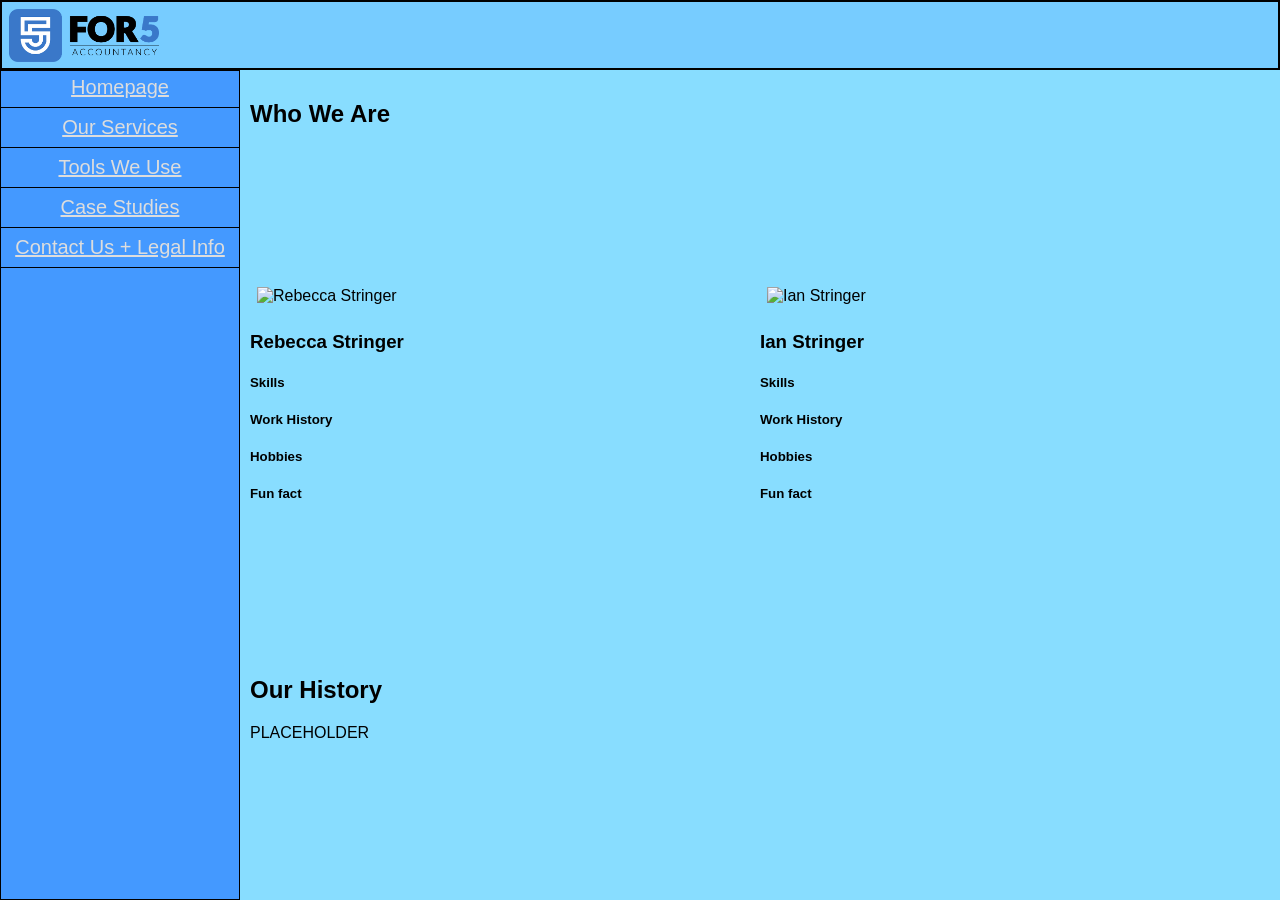
==== index.html @ 2b8011cf "*Finally* fixed layout" ====
<!DOCTYPE html>
<html>
<head>
	<title>For 5 Accountancy</title>
	<link rel="stylesheet" href="style.css">
</head>
<body>
	<div class="main-table">
		<div class="top-bar">
			<a href="index.html"><img src="logo.png" alt="For 5 Accountancy"></a>
		</div>
		<div class="sub-table">
			<div class="sidebar">
				<a href="index.html" class="sidebar-link">Homepage</a>
				<hr>
				<a href="services.html" class="sidebar-link">Our Services</a>
				<hr>
				<a href="tools.html" class="sidebar-link">Tools We Use</a>
				<hr>
				<a href="casestudies.html" class="sidebar-link">Case Studies</a>
				<hr>
				<a href="contact.html" class="sidebar-link">Contact Us + Legal Info</a>
				<hr>
			</div>
			<div class="main-body" id="homepage">
				<div><h2>Who We Are</h2></div>
				<div id="people">
					<div>
						<img src="rebecca.png" alt="Rebecca Stringer">
						<h3>Rebecca Stringer</h3>
						<h5>Skills</h5>	
						<h5>Work History</h5>
						<h5>Hobbies</h5>
						<h5>Fun fact</h5>
					</div>
					<div>              
	                                        <img src="ian.png" alt="Ian Stringer">
	                                        <h3>Ian Stringer</h3>
	                                        <h5>Skills</h5>
	                                        <h5>Work History</h5>
	                                        <h5>Hobbies</h5>
	                                        <h5>Fun fact</h5>
	                                </div>
				</div>
				<div>
					<h2>Our History</h2>
					<p>PLACEHOLDER</p>
				</div>
			</div>
		</div>
	</div>
</body>
</html>
---- style.css ----
#homepage {
	display: grid;
	grid-template-rows: auto auto auto;
}

#people {
	display: grid;
	grid-template-columns: 50% 50%;
}

#people img {
	width: 200px;
	height: 200px;
}

body {
	height: 100%;
	margin: 0px;
	font-family: arial;
}

.main-table {
	display: grid;
	grid-template-rows: 70px auto;
	height: 100vh;
}

.top-bar {
	background-color: #7cf;
	border: 2px solid black;
}

.sub-table {
	display: grid;
	grid-template-columns: 240px auto;
	height: 100%;
}

.sidebar {
	background-color: #4499ff;
	border: 1px solid black;
	padding: 5px;
}

.main-body {
	background-color: #88ddff;
	padding: 10px;
}

img {
	padding: 7px;
	height: 80%;
}

a {
	color: blue;
}

.sidebar-link:link, .sidebar-link:visited {
	font-size: 20px;
	text-align: center;
	display: block;
	color: #ddd;
}

.sidebar-link:hover, .sidebar-link:active {
	color: #321;
}

.sidebar hr {
	border: 0;
	border-top: 1px solid #000;
	width: 100% + 10px;
	margin-left: -5px;
	margin-right: -5px;
}

.main-body h1 {
	text-decoration: underline;
}
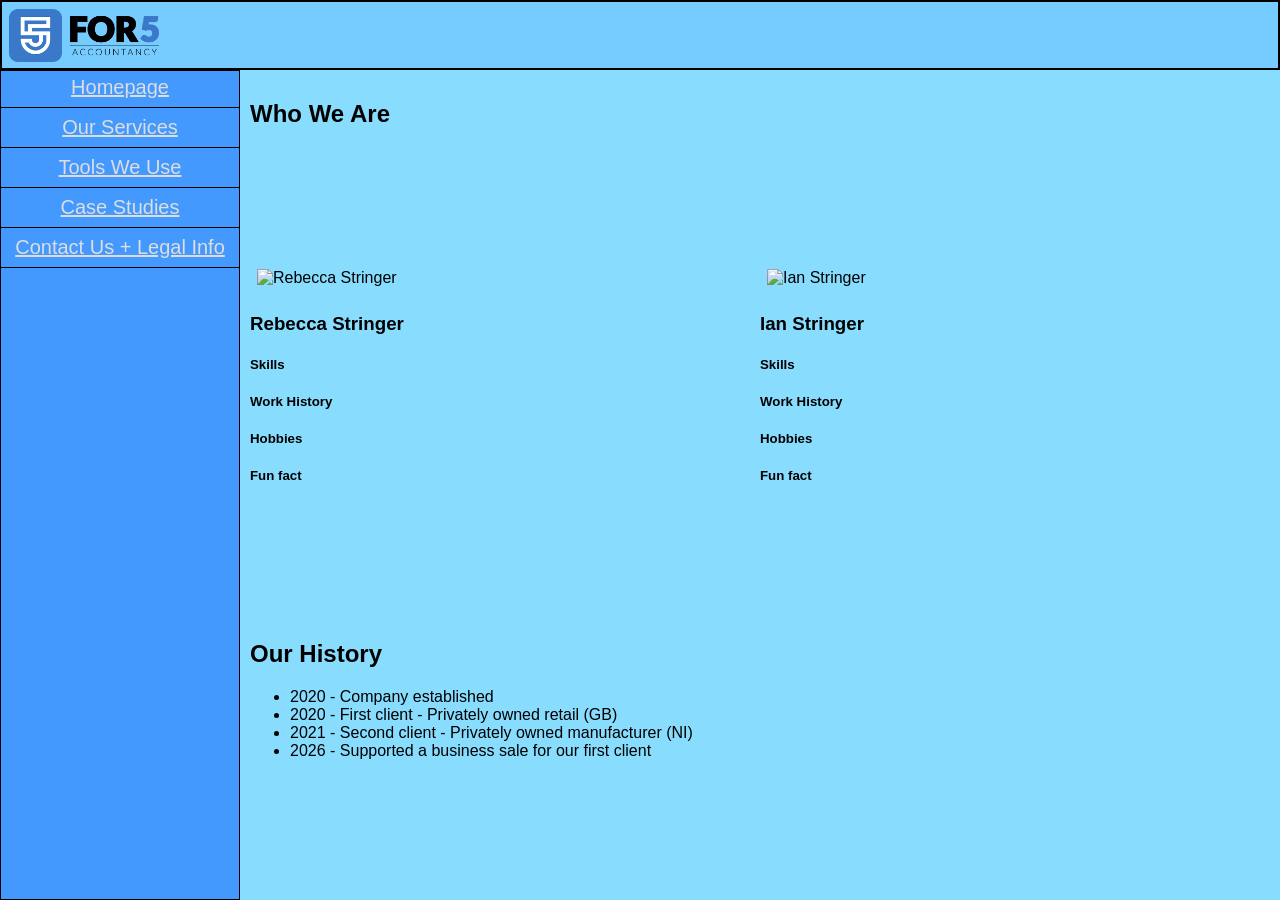
==== commit 0c9ad6cc: "Added company history" ====
--- a/index.html
+++ b/index.html
@@ -44,7 +44,12 @@
 				</div>
 				<div>
 					<h2>Our History</h2>
-					<p>PLACEHOLDER</p>
+					<ul>
+						<li>2020 - Company established</li>
+						<li>2020 - First client - Privately owned retail (GB)</li>
+						<li>2021 - Second client - Privately owned manufacturer (NI)</li>
+						<li>2026 - Supported a business sale for our first client</li>
+					</ul>
 				</div>
 			</div>
 		</div>
--- a/style.css
+++ b/style.css
@@ -1,3 +1,13 @@
+#tools-main {
+	display: grid;
+	grid-template-rows: 75px auto;
+}
+
+#tools-grid {
+	display: grid;
+	grid-template-rows: auto auto;
+	grid-template-columns: 50% 50%;
+}
 
 #homepage {
 	display: grid;
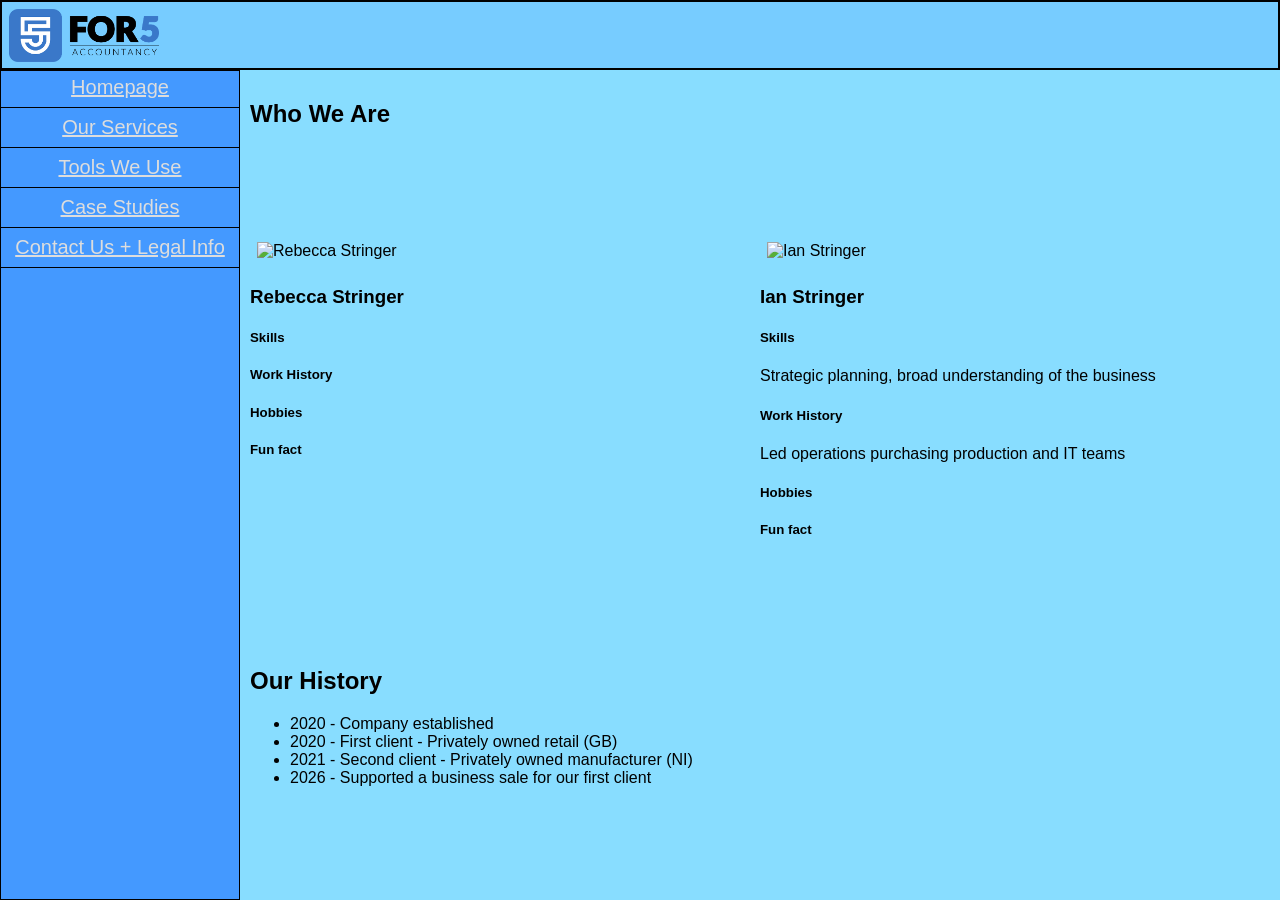
==== commit 91b20e3a: "Added facts about Ian" ====
--- a/index.html
+++ b/index.html
@@ -7,7 +7,7 @@
 <body>
 	<div class="main-table">
 		<div class="top-bar">
-			<a href="index.html"><img src="logo.png" alt="For 5 Accountancy"></a>
+			<a href="index.html"><img src="images/logo.png" alt="For 5 Accountancy"></a>
 		</div>
 		<div class="sub-table">
 			<div class="sidebar">
@@ -37,7 +37,9 @@
 	                                        <img src="ian.png" alt="Ian Stringer">
 	                                        <h3>Ian Stringer</h3>
 	                                        <h5>Skills</h5>
+						<p>Strategic planning, broad understanding of the business</p>
 	                                        <h5>Work History</h5>
+						<p>Led operations purchasing production and IT teams</p>
 	                                        <h5>Hobbies</h5>
 	                                        <h5>Fun fact</h5>
 	                                </div>
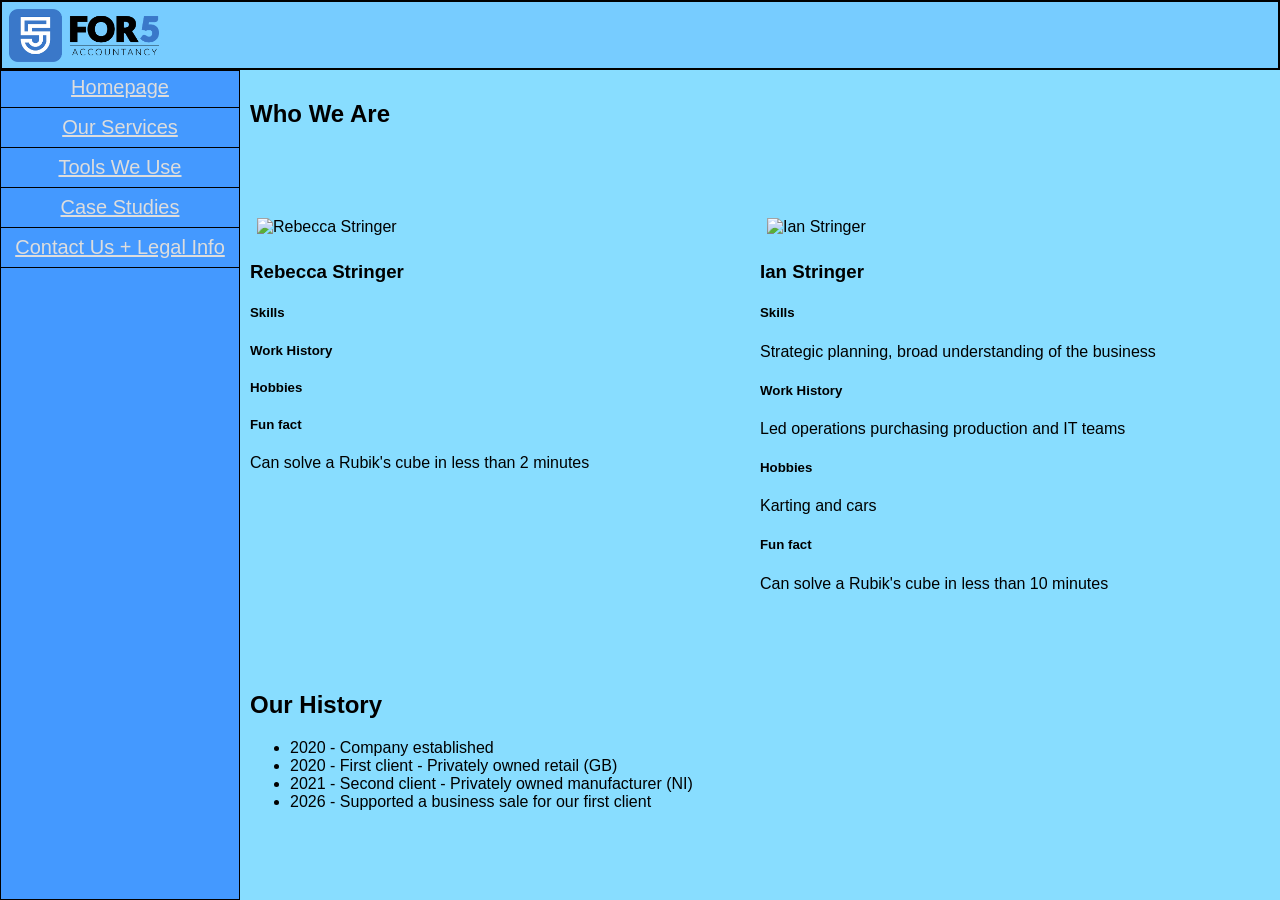
==== commit 1a7f1024: "Added more info to who are we section" ====
--- a/index.html
+++ b/index.html
@@ -32,6 +32,7 @@
 						<h5>Work History</h5>
 						<h5>Hobbies</h5>
 						<h5>Fun fact</h5>
+						<p>Can solve a Rubik's cube in less than 2 minutes</p>
 					</div>
 					<div>              
 	                                        <img src="ian.png" alt="Ian Stringer">
@@ -41,7 +42,9 @@
 	                                        <h5>Work History</h5>
 						<p>Led operations purchasing production and IT teams</p>
 	                                        <h5>Hobbies</h5>
+						<p>Karting and cars</p>
 	                                        <h5>Fun fact</h5>
+						<p>Can solve a Rubik's cube in less than 10 minutes</p>
 	                                </div>
 				</div>
 				<div>
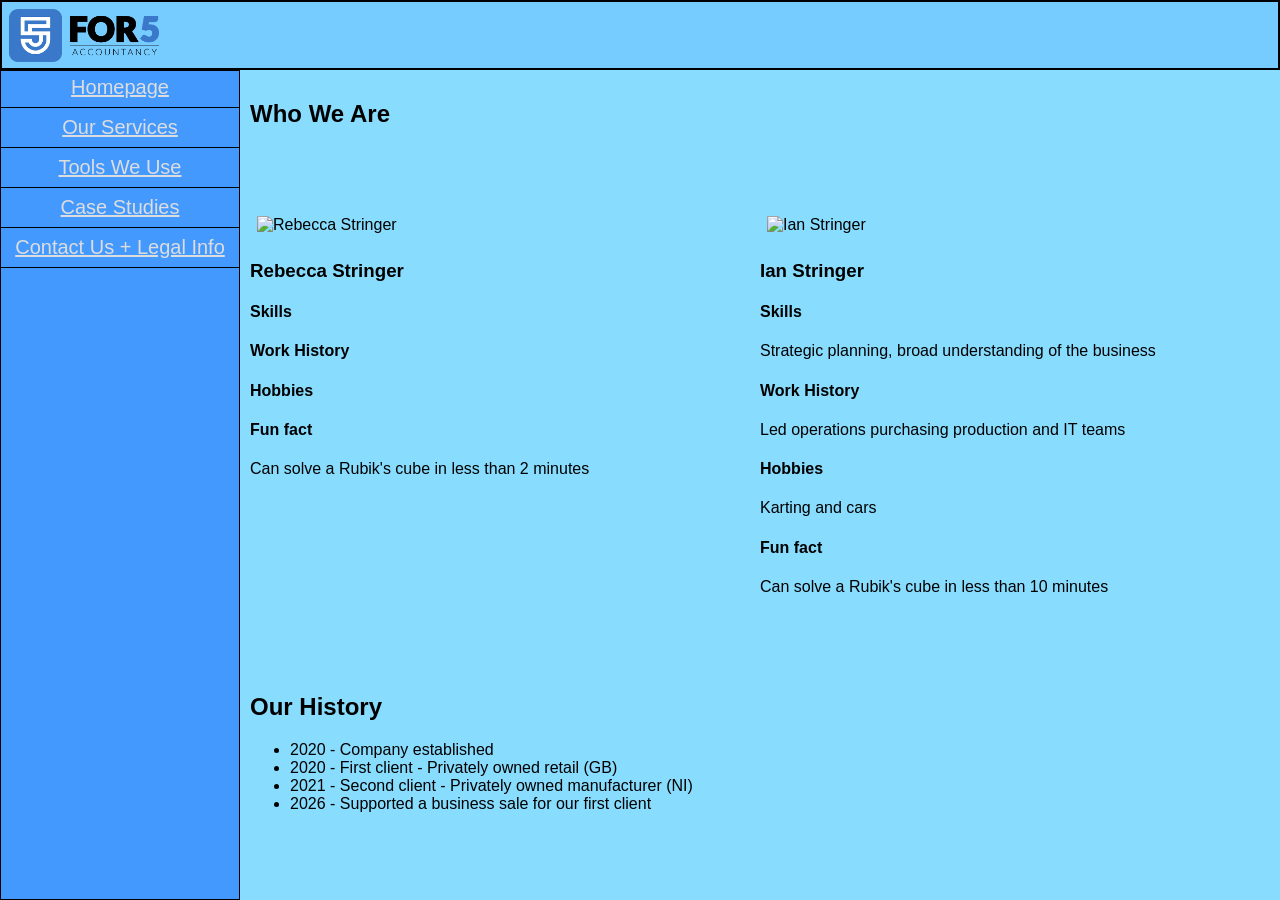
==== commit 717fb24a: "Fixed heading size" ====
--- a/index.html
+++ b/index.html
@@ -28,22 +28,22 @@
 					<div>
 						<img src="rebecca.png" alt="Rebecca Stringer">
 						<h3>Rebecca Stringer</h3>
-						<h5>Skills</h5>	
-						<h5>Work History</h5>
-						<h5>Hobbies</h5>
-						<h5>Fun fact</h5>
+						<h4>Skills</h4>	
+						<h4>Work History</h4>
+						<h4>Hobbies</h4>
+						<h4>Fun fact</h4>
 						<p>Can solve a Rubik's cube in less than 2 minutes</p>
 					</div>
 					<div>              
 	                                        <img src="ian.png" alt="Ian Stringer">
 	                                        <h3>Ian Stringer</h3>
-	                                        <h5>Skills</h5>
+	                                        <h4>Skills</h4>
 						<p>Strategic planning, broad understanding of the business</p>
-	                                        <h5>Work History</h5>
+	                                        <h4>Work History</h4>
 						<p>Led operations purchasing production and IT teams</p>
-	                                        <h5>Hobbies</h5>
+	                                        <h4>Hobbies</h4>
 						<p>Karting and cars</p>
-	                                        <h5>Fun fact</h5>
+	                                        <h4>Fun fact</h4>
 						<p>Can solve a Rubik's cube in less than 10 minutes</p>
 	                                </div>
 				</div>
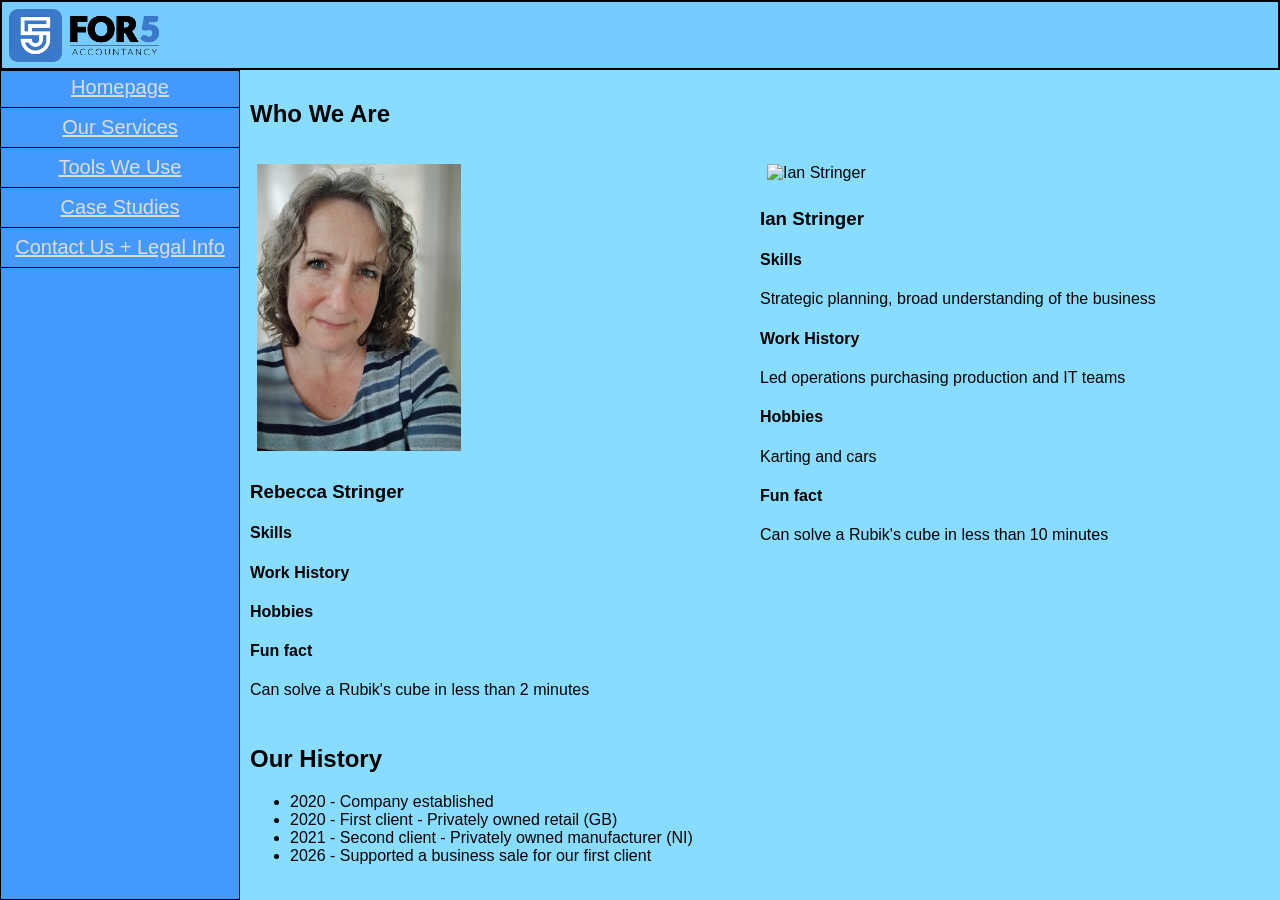
==== commit 35def44a: "Added Rebecca image & fixed styling" ====
--- a/index.html
+++ b/index.html
@@ -26,7 +26,7 @@
 				<div><h2>Who We Are</h2></div>
 				<div id="people">
 					<div>
-						<img src="rebecca.png" alt="Rebecca Stringer">
+						<img src="images/rebecca.png" alt="Rebecca Stringer">
 						<h3>Rebecca Stringer</h3>
 						<h4>Skills</h4>	
 						<h4>Work History</h4>
@@ -35,7 +35,7 @@
 						<p>Can solve a Rubik's cube in less than 2 minutes</p>
 					</div>
 					<div>              
-	                                        <img src="ian.png" alt="Ian Stringer">
+	                                        <img src="images/ian.png" alt="Ian Stringer">
 	                                        <h3>Ian Stringer</h3>
 	                                        <h4>Skills</h4>
 						<p>Strategic planning, broad understanding of the business</p>
--- a/style.css
+++ b/style.css
@@ -1,3 +1,8 @@
+#tools-grid img {
+	width: 50%;
+	height: 50%;
+}
+
 #tools-main {
 	display: grid;
 	grid-template-rows: 75px auto;
@@ -20,8 +25,8 @@
 }
 
 #people img {
-	width: 200px;
-	height: 200px;
+	width: 40%;
+	height: auto;
 }
 
 body {
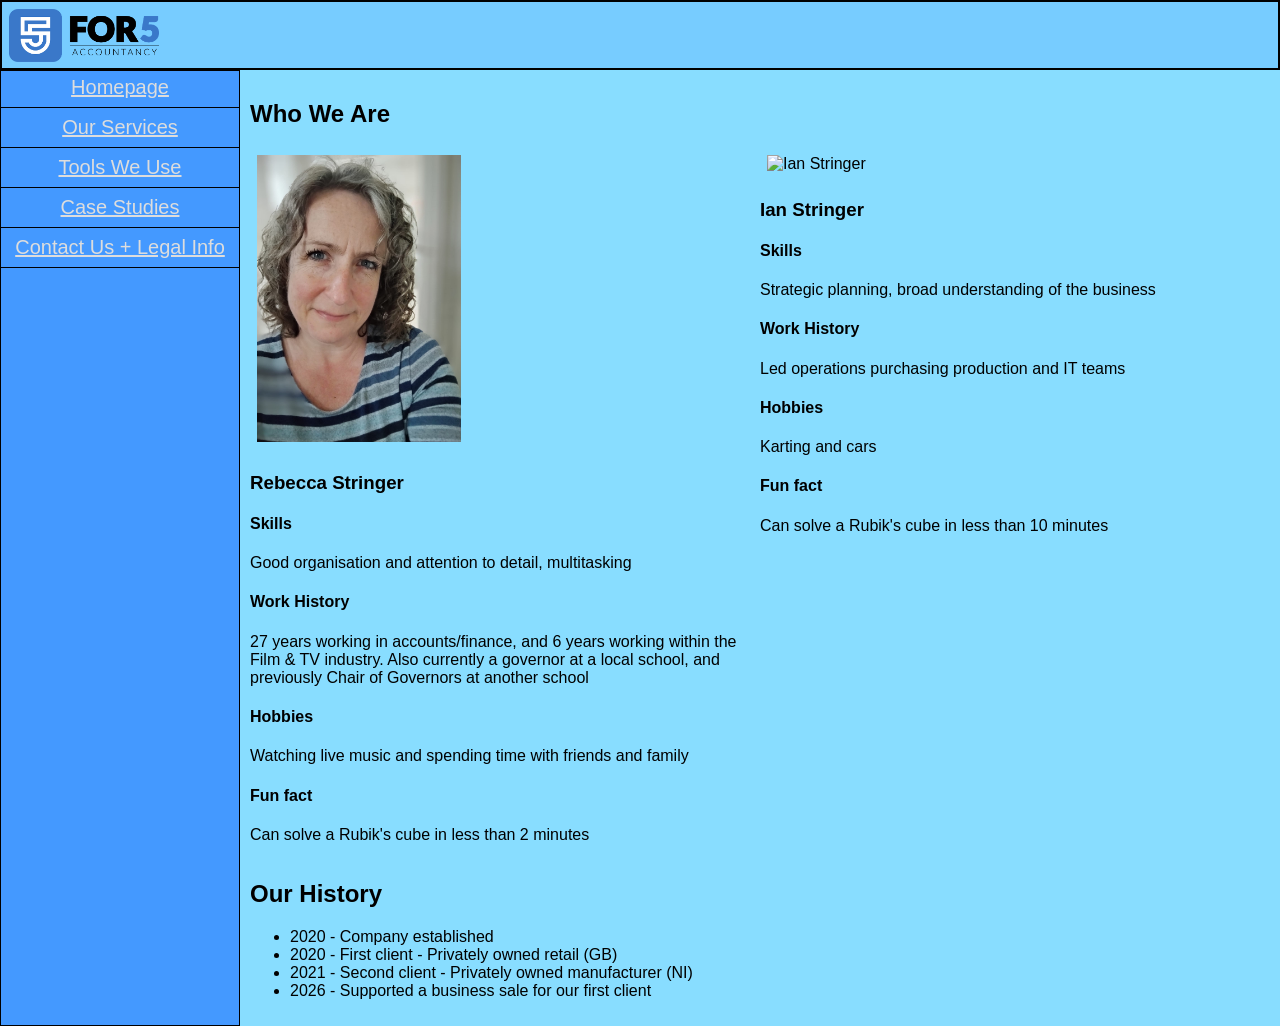
==== commit c7e6206f: "Added info about Rebecca" ====
--- a/index.html
+++ b/index.html
@@ -28,9 +28,12 @@
 					<div>
 						<img src="images/rebecca.png" alt="Rebecca Stringer">
 						<h3>Rebecca Stringer</h3>
-						<h4>Skills</h4>	
+						<h4>Skills</h4>
+						<p>Good organisation and attention to detail, multitasking</p>	
 						<h4>Work History</h4>
+						<p>27 years working in accounts/finance, and 6 years working within the Film & TV industry. Also currently a governor at a local school, and previously Chair of Governors at another school</p>
 						<h4>Hobbies</h4>
+						<p>Watching live music and spending time with friends and family</p>
 						<h4>Fun fact</h4>
 						<p>Can solve a Rubik's cube in less than 2 minutes</p>
 					</div>
